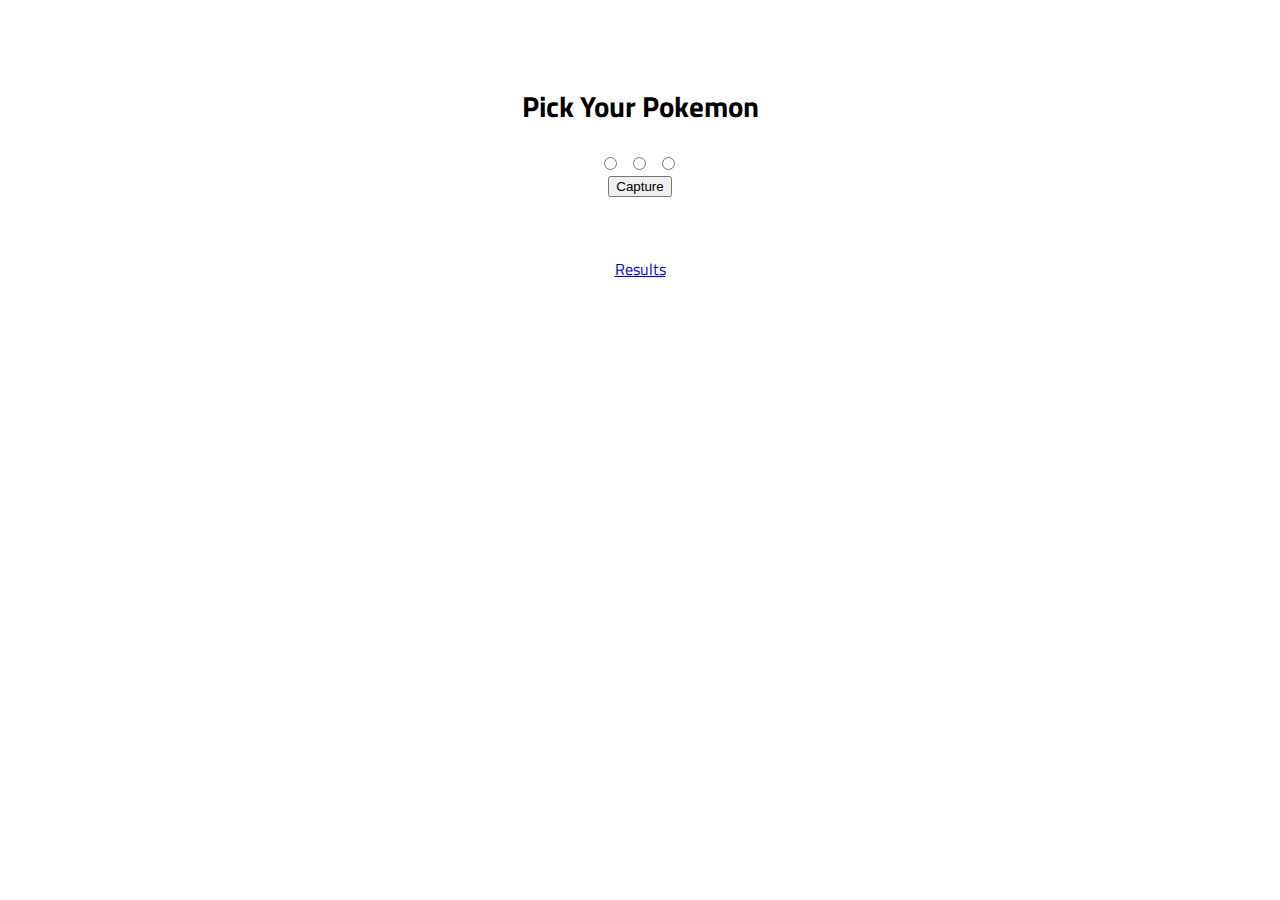
==== index.html @ 64e901b1 "basic html layout" ====
<!DOCTYPE html>
<html lang="en">

<head>
    <meta charset="UTF-8">
    <meta name="viewport" content="width=device-width, initial-scale=1.0">
    <meta http-equiv="X-UA-Compatible" content="ie=edge">
    <!-- Fonts -->
    <link href="https://fonts.googleapis.com/css2?family=Titillium+Web:wght@300&display=swap" rel="stylesheet">
    <!-- Stylesheets -->
    <link rel="stylesheet" href="./styles/reset.css">
    <link rel="stylesheet" href="./styles/style.css">
    <link rel="stylesheet" href="./styles/home.css">
    <title>Pokemon Catcher</title>
</head>

<body>
    <main>
        <section class="main-section">
            <h2>Pick Your Pokemon</h2>
            <div class="pokemon-options">
                <label class="pokemon-choice">
                    <input name= "pokemon" type="radio">
                    <img id="poke-1-img">
                </label>
                <label class="pokemon-choice">
                    <input name= "pokemon" type="radio">
                    <img id="poke-2-img">
                </label>
                <label class="pokemon-choice">
                    <input name= "pokemon" type="radio">
                    <img id="poke-3-img">
                </label>
            </div>
            <button id="capture">Capture</button>
        </section>
        <a href="./results">Results</a>
    </main>
   
    <script type="module" src="./app.js"></script>
</body>

</html>
---- styles/style.css ----
body {
    /* https://coolors.co/generate and click export -> scss to get the colors to copy and paste below*/
    /* --color1: hsla(349, 69%, 76%, 1);
    --color2: hsla(207, 67%, 44%, 1);
    --color3: hsla(200, 61%, 56%, 1);
    --color4: hsla(187, 41%, 94%, 1);
    --color5: hsla(170, 28%, 95%, 1); */

    /* --color1: hsla(45, 86%, 83%, 1);
    --color2: hsla(135, 65%, 98%, 1);
    --color3: hsla(315, 37%, 86%, 1);
    --color4: hsla(45, 73%, 98%, 1);
    --color5: hsla(224, 40%, 79%, 1); */
    
    --header-height: 80px;
    --shadow: 0px 10px 20px -12px rgba(0,0,0,0.45);
    --gutter: 30px;
    --footer-height: 25px;
    
    font-family: 'Titillium Web', sans-serif;
    background-color: var(--color2);
}

main {
    display: flex;
    flex-direction: column;
    justify-content: center;
    align-items: center;
    margin-bottom: calc(var(--footer-height));
}

section {
    background-color: var(--color5);
    width: 1000px;
    max-width: 80%;
    display: flex;
    flex-direction: column;
    justify-content: center;
    align-items: center;
    padding-top: var(--gutter);
    padding-bottom: var(--gutter);
    margin-top: var(--gutter);
    margin-bottom: var(--gutter);
    border: solid 2px var(--color1);
}

header {
    display: flex;
    justify-content: flex-end;
    background-color: var(--color3);
    height: var(--header-height);
    box-shadow: var(--shadow);
}

footer {
    display: flex;
    justify-content: flex-end;
    background-color: var(--color3);
    box-shadow: var(--shadow);
}


h2 {
    font-size: 1.8rem;
    font-weight: bold;
}

.gutter-right {
    margin-right: 20px;
}

.main-logo {
    animation: pulse 5s infinite ease-in-out;
}

header img {
    height: var(--header-height);
}

p {
    margin: var(--gutter);
}
  
footer {
    position: fixed;
    width: 100%;
    bottom: 0;
    height: var(--footer-height);
    display: flex;
    justify-content: flex-end;
    background-color: var(--color3);
    box-shadow: var(--shadow);
}
  
  @keyframes pulse {
    20% {
      transform: rotate3d(-10, -10, -10, 50deg) scale(1.2);
    }

    40% {
        transform: rotate3d(10, 10, -10, 50deg) scale(1);
    }

    60% {
        transform: rotate3d(-10, 10, 10, 50deg) scale(1.2);
      }

    80% {
        transform: rotate3d(10, 10, 10, 50deg) scale(1);
    }

  }
---- styles/home.css ----
/* add home page styles here */
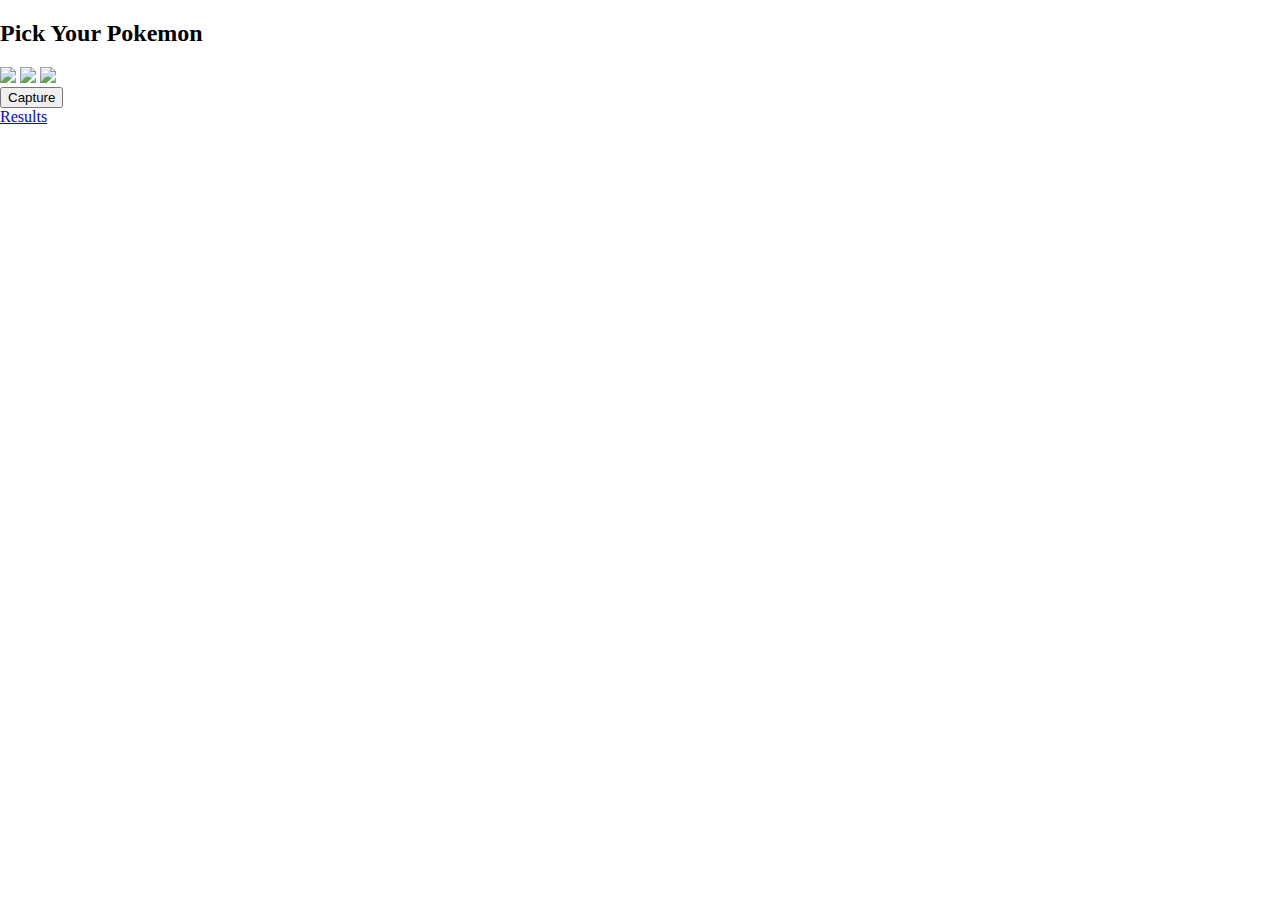
==== commit abfb650f: "messing around with planning" ====
--- a/index.html
+++ b/index.html
@@ -20,15 +20,15 @@
             <h2>Pick Your Pokemon</h2>
             <div class="pokemon-options">
                 <label class="pokemon-choice">
-                    <input name= "pokemon" type="radio">
+                    <input id="1" name="pokemon" type="radio">
                     <img id="poke-1-img">
                 </label>
                 <label class="pokemon-choice">
-                    <input name= "pokemon" type="radio">
+                    <input id="2" name="pokemon" type="radio">
                     <img id="poke-2-img">
                 </label>
                 <label class="pokemon-choice">
-                    <input name= "pokemon" type="radio">
+                    <input id="3" name="pokemon" type="radio">
                     <img id="poke-3-img">
                 </label>
             </div>
--- a/styles/style.css
+++ b/styles/style.css
@@ -1,113 +1,12 @@
-
 body {
-    /* https://coolors.co/generate and click export -> scss to get the colors to copy and paste below*/
-    /* --color1: hsla(349, 69%, 76%, 1);
-    --color2: hsla(207, 67%, 44%, 1);
-    --color3: hsla(200, 61%, 56%, 1);
-    --color4: hsla(187, 41%, 94%, 1);
-    --color5: hsla(170, 28%, 95%, 1); */
-
-    /* --color1: hsla(45, 86%, 83%, 1);
-    --color2: hsla(135, 65%, 98%, 1);
-    --color3: hsla(315, 37%, 86%, 1);
-    --color4: hsla(45, 73%, 98%, 1);
-    --color5: hsla(224, 40%, 79%, 1); */
-    
-    --header-height: 80px;
-    --shadow: 0px 10px 20px -12px rgba(0,0,0,0.45);
-    --gutter: 30px;
-    --footer-height: 25px;
-    
-    font-family: 'Titillium Web', sans-serif;
-    background-color: var(--color2);
+    display: flex;
+    flex-direction: column;
 }
 
-main {
-    display: flex;
-    flex-direction: column;
-    justify-content: center;
-    align-items: center;
-    margin-bottom: calc(var(--footer-height));
+input[type=radio] {
+    display: none;
 }
 
-section {
-    background-color: var(--color5);
-    width: 1000px;
-    max-width: 80%;
-    display: flex;
-    flex-direction: column;
-    justify-content: center;
-    align-items: center;
-    padding-top: var(--gutter);
-    padding-bottom: var(--gutter);
-    margin-top: var(--gutter);
-    margin-bottom: var(--gutter);
-    border: solid 2px var(--color1);
-}
-
-header {
-    display: flex;
-    justify-content: flex-end;
-    background-color: var(--color3);
-    height: var(--header-height);
-    box-shadow: var(--shadow);
-}
-
-footer {
-    display: flex;
-    justify-content: flex-end;
-    background-color: var(--color3);
-    box-shadow: var(--shadow);
-}
-
-
-h2 {
-    font-size: 1.8rem;
-    font-weight: bold;
-}
-
-.gutter-right {
-    margin-right: 20px;
-}
-
-.main-logo {
-    animation: pulse 5s infinite ease-in-out;
-}
-
-header img {
-    height: var(--header-height);
-}
-
-p {
-    margin: var(--gutter);
-}
-  
-footer {
-    position: fixed;
-    width: 100%;
-    bottom: 0;
-    height: var(--footer-height);
-    display: flex;
-    justify-content: flex-end;
-    background-color: var(--color3);
-    box-shadow: var(--shadow);
-}
-  
-  @keyframes pulse {
-    20% {
-      transform: rotate3d(-10, -10, -10, 50deg) scale(1.2);
-    }
-
-    40% {
-        transform: rotate3d(10, 10, -10, 50deg) scale(1);
-    }
-
-    60% {
-        transform: rotate3d(-10, 10, 10, 50deg) scale(1.2);
-      }
-
-    80% {
-        transform: rotate3d(10, 10, 10, 50deg) scale(1);
-    }
-
-  }
+input[type=radio]:checked + img{
+    border: 2px dotted black;
+}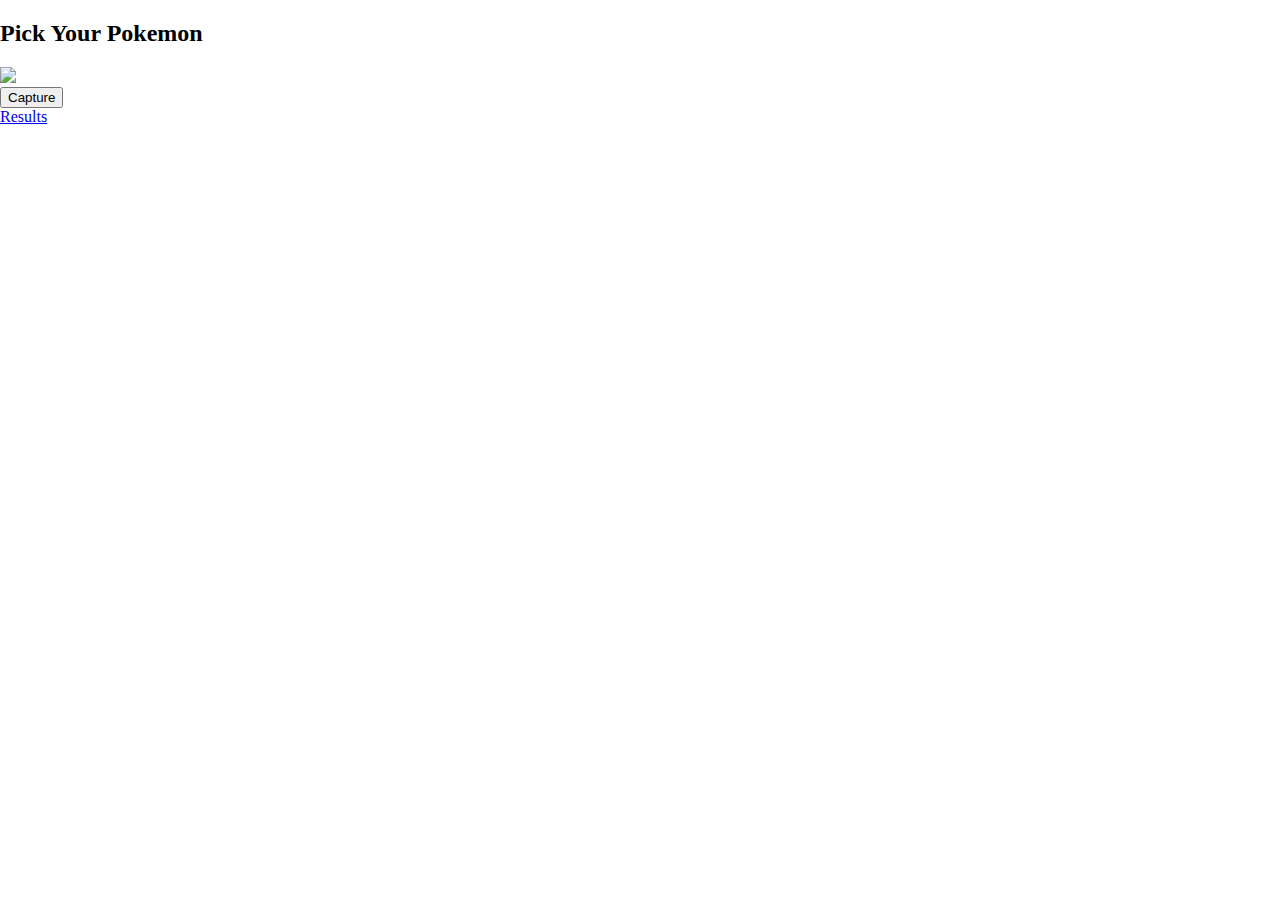
==== commit 87eee787: "added ids to inputs in html" ====
--- a/index.html
+++ b/index.html
@@ -20,15 +20,15 @@
             <h2>Pick Your Pokemon</h2>
             <div class="pokemon-options">
                 <label class="pokemon-choice">
-                    <input id="1" name="pokemon" type="radio">
+                    <input id="1" name="pokemon" type="radio" id="poke-1">
                     <img id="poke-1-img">
                 </label>
                 <label class="pokemon-choice">
-                    <input id="2" name="pokemon" type="radio">
+                    <input id="2" name="pokemon" type="radio" id="poke-2">
                     <img id="poke-2-img">
                 </label>
                 <label class="pokemon-choice">
-                    <input id="3" name="pokemon" type="radio">
+                    <input id="3" name="pokemon" type="radio" id="poke-3">
                     <img id="poke-3-img">
                 </label>
             </div>
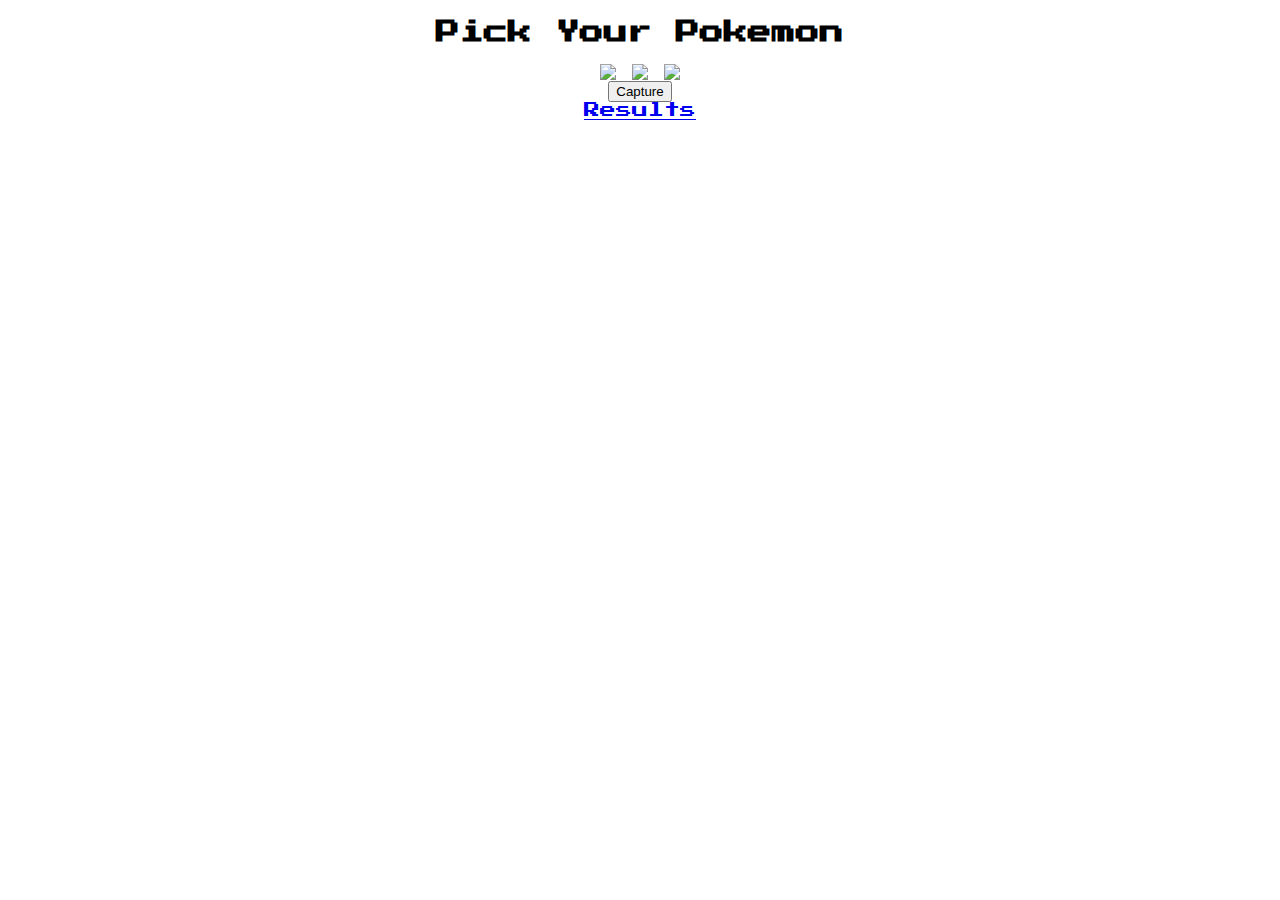
==== commit 2c86270a: "adding more styling and messing around with page layout" ====
--- a/index.html
+++ b/index.html
@@ -11,6 +11,9 @@
     <link rel="stylesheet" href="./styles/reset.css">
     <link rel="stylesheet" href="./styles/style.css">
     <link rel="stylesheet" href="./styles/home.css">
+    <link rel="preconnect" href="https://fonts.googleapis.com">
+    <link rel="preconnect" href="https://fonts.gstatic.com" crossorigin>
+    <link href="https://fonts.googleapis.com/css2?family=Press+Start+2P&display=swap" rel="stylesheet">
     <title>Pokemon Catcher</title>
 </head>
 
@@ -20,15 +23,15 @@
             <h2>Pick Your Pokemon</h2>
             <div class="pokemon-options">
                 <label class="pokemon-choice">
-                    <input id="1" name="pokemon" type="radio" id="poke-1">
+                    <input name="pokemon" type="radio" id="poke-1">
                     <img id="poke-1-img">
                 </label>
                 <label class="pokemon-choice">
-                    <input id="2" name="pokemon" type="radio" id="poke-2">
+                    <input name="pokemon" type="radio" id="poke-2">
                     <img id="poke-2-img">
                 </label>
                 <label class="pokemon-choice">
-                    <input id="3" name="pokemon" type="radio" id="poke-3">
+                    <input name="pokemon" type="radio" id="poke-3">
                     <img id="poke-3-img">
                 </label>
             </div>
--- a/styles/style.css
+++ b/styles/style.css
@@ -1,6 +1,8 @@
 body {
     display: flex;
     flex-direction: column;
+    text-align: center;
+    font-family: 'Press Start 2P', cursive;
 }
 
 input[type=radio] {
@@ -9,4 +11,16 @@
 
 input[type=radio]:checked + img{
     border: 2px dotted black;
+    padding: 20px;
+    border-radius: 50%;
+}
+
+#main {
+    display: flex;
+    flex-direction: row;
+    flex-wrap: wrap;
+}
+
+img {
+    width: 10rem;
 }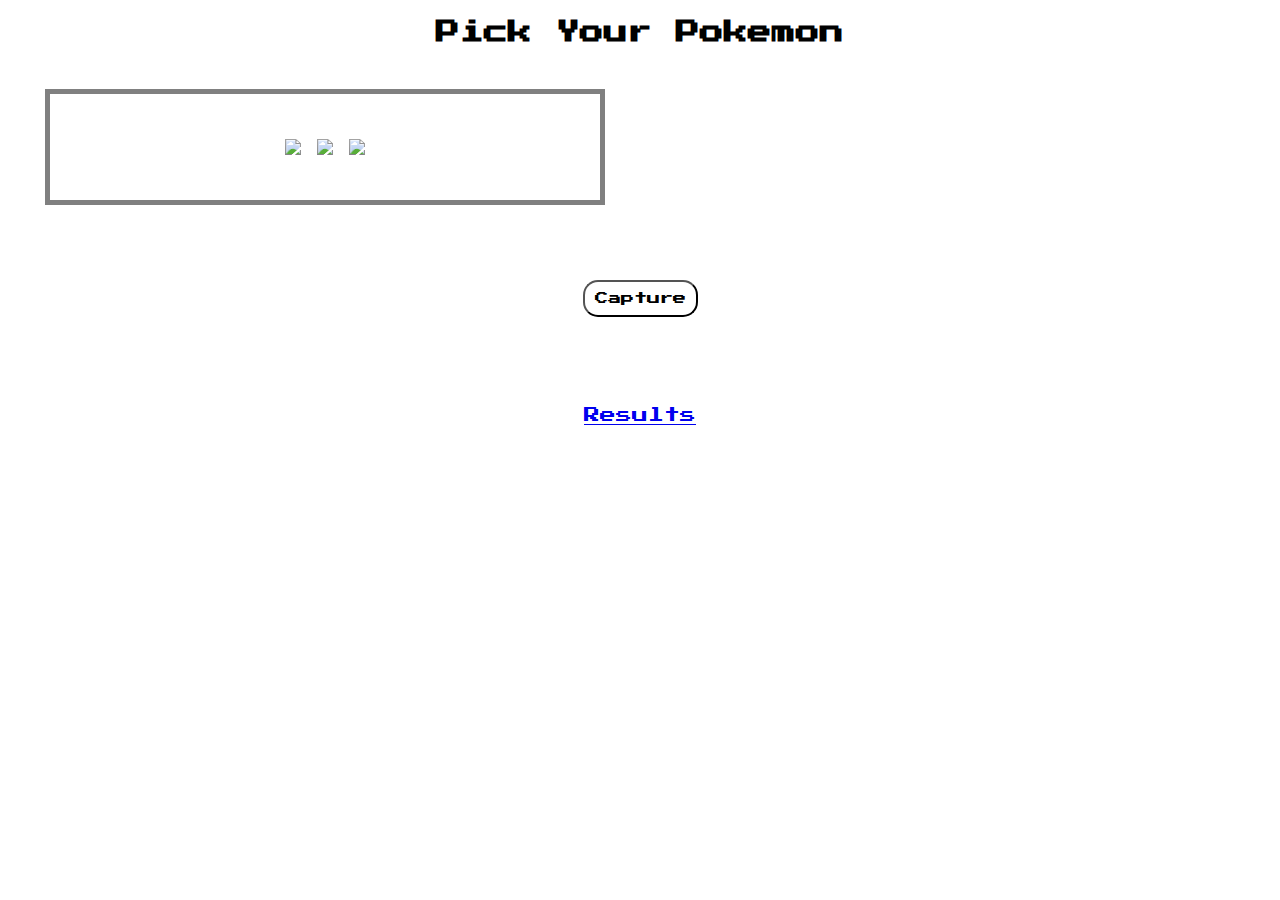
==== commit 244e3cfb: "fixed the bug with capturePoke, needed to make it a number value when it was called upon" ====
--- a/index.html
+++ b/index.html
@@ -29,16 +29,20 @@
                 <label class="pokemon-choice">
                     <input name="pokemon" type="radio" id="poke-2">
                     <img id="poke-2-img">
+                    <span></span>
                 </label>
                 <label class="pokemon-choice">
                     <input name="pokemon" type="radio" id="poke-3">
                     <img id="poke-3-img">
+                    <span></span>
                 </label>
             </div>
             <button id="capture">Capture</button>
         </section>
+    </main>
+    <footer>
         <a href="./results">Results</a>
-    </main>
+    </footer>
    
     <script type="module" src="./app.js"></script>
 </body>
--- a/styles/style.css
+++ b/styles/style.css
@@ -15,12 +15,36 @@
     border-radius: 50%;
 }
 
-#main {
-    display: flex;
-    flex-direction: row;
-    flex-wrap: wrap;
+a {
+    margin: 30px;   
 }
+
 
 img {
     width: 10rem;
+}
+
+button {
+    background-color: transparent;
+    font-family: 'Press Start 2P', cursive;
+    padding: 10px;
+    margin: 30px;
+    border-radius: 15px; 
+
+}
+
+button:hover {
+    background-color: red;
+}
+
+.pokemon-options {
+    margin: 45px;
+    padding: 45px;
+    border: 5px solid grey;
+    width: 35rem;
+}
+
+footer {
+    margin: 30px;
+    padding: 30px;
 }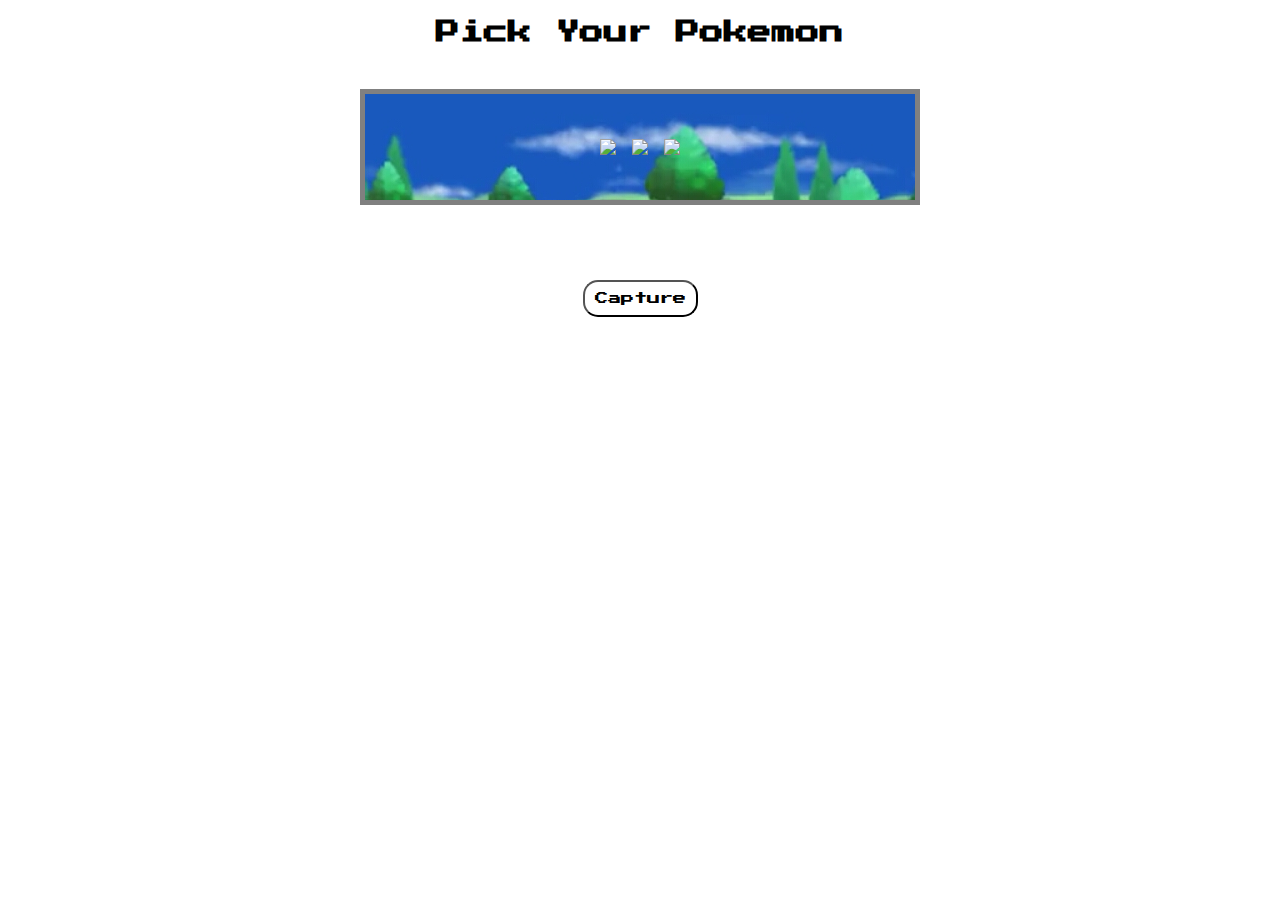
==== commit 088672e8: "finally got my flex box centered" ====
--- a/index.html
+++ b/index.html
@@ -40,10 +40,7 @@
             <button id="capture">Capture</button>
         </section>
     </main>
-    <footer>
-        <a href="./results">Results</a>
-    </footer>
-   
+    
     <script type="module" src="./app.js"></script>
 </body>
 
--- a/styles/style.css
+++ b/styles/style.css
@@ -1,6 +1,7 @@
 body {
     display: flex;
     flex-direction: column;
+    align-items: center;
     text-align: center;
     font-family: 'Press Start 2P', cursive;
 }
@@ -38,6 +39,8 @@
 }
 
 .pokemon-options {
+    background-image: url('../assets/poke_background.jpeg');
+    background-repeat: no-repeat;
     margin: 45px;
     padding: 45px;
     border: 5px solid grey;
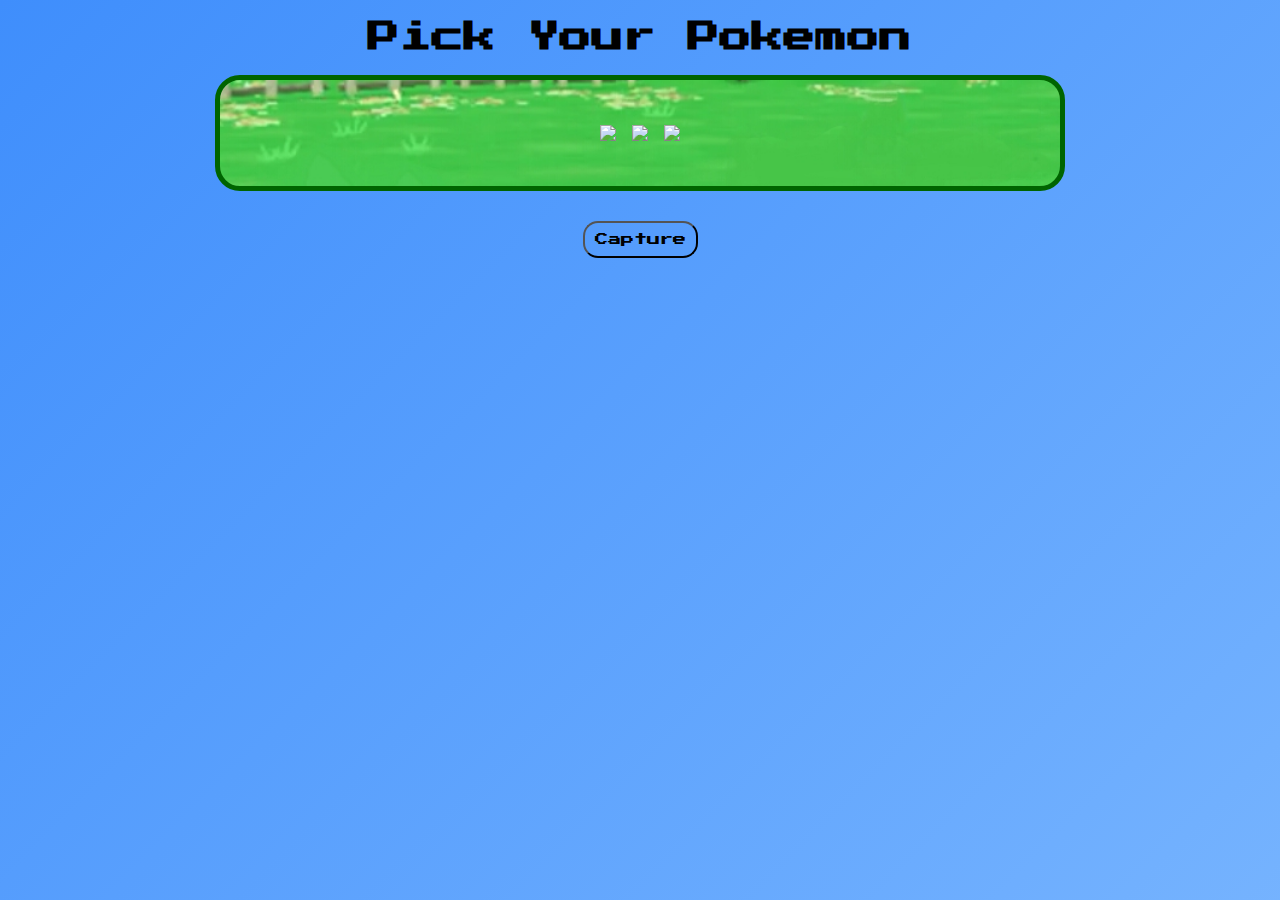
==== commit ccd2bb98: "added gradient background" ====
--- a/index.html
+++ b/index.html
@@ -20,7 +20,7 @@
 <body>
     <main>
         <section class="main-section">
-            <h2>Pick Your Pokemon</h2>
+            <h1>Pick Your Pokemon</h1>
             <div class="pokemon-options">
                 <label class="pokemon-choice">
                     <input name="pokemon" type="radio" id="poke-1">
--- a/styles/style.css
+++ b/styles/style.css
@@ -1,4 +1,8 @@
 body {
+    background: linear-gradient(-45deg, #3B28CC, #2667FF, #87BFFF, #3F8EFC);
+	background-size: 400% 400%;
+	animation: gradient 15s ease infinite;
+	height: 100vh;
     display: flex;
     flex-direction: column;
     align-items: center;
@@ -6,15 +10,30 @@
     font-family: 'Press Start 2P', cursive;
 }
 
+@keyframes gradient {
+	0% {
+		background-position: 0% 50%;
+	}
+	50% {
+		background-position: 100% 50%;
+	}
+	100% {
+		background-position: 0% 50%;
+	}
+}
+
 input[type=radio] {
     display: none;
 }
 
-input[type=radio]:checked + img{
-    border: 2px dotted black;
-    padding: 20px;
-    border-radius: 50%;
+input[type=radio]:checked + img {
+    background-image: url(../assets/poke_ball.png);
+    background-size: 125%;
+    background-position: center;
+    border-radius: 100%;
+    padding: 50px;
 }
+
 
 a {
     margin: 30px;   
@@ -31,23 +50,50 @@
     padding: 10px;
     margin: 30px;
     border-radius: 15px; 
-
+    
 }
 
 button:hover {
     background-color: red;
 }
 
-.pokemon-options {
-    background-image: url('../assets/poke_background.jpeg');
-    background-repeat: no-repeat;
-    margin: 45px;
-    padding: 45px;
-    border: 5px solid grey;
-    width: 35rem;
-}
 
 footer {
     margin: 30px;
     padding: 30px;
+}
+
+
+input:active + img {
+    /* Start the shake animation and make the animation last for 0.5 seconds */
+    animation: shake 0.5s;
+    /* When the animation is finished, start again */
+    animation-iteration-count: 3;
+    
+}
+
+@keyframes shake {
+    
+    0% { transform: translate(1px, 1px) rotate(0deg); }
+    10% { transform: translate(-1px, -2px) rotate(-1deg); }
+    20% { transform: translate(-3px, 0px) rotate(1deg); }
+    30% { transform: translate(3px, 2px) rotate(0deg); }
+    40% { transform: translate(1px, -1px) rotate(1deg); }
+    50% { transform: translate(-1px, 2px) rotate(-1deg); }
+    60% { transform: translate(-3px, 1px) rotate(0deg); }
+    70% { transform: translate(3px, 1px) rotate(-1deg); }
+    80% { transform: translate(-1px, -1px) rotate(1deg); }
+    90% { transform: translate(1px, 2px) rotate(0deg); }
+    100% { transform: translate(1px, -2px) rotate(-1deg); }
+}
+
+.pokemon-options {
+    background-image: url('../assets/poke_background.jpeg');
+    background-repeat: no-repeat;
+    background-size: 115%;
+    background-position: center;
+    padding: 45px;
+    border: 5px solid darkgreen;
+    border-radius: 25px;
+    width: 850px;
 }